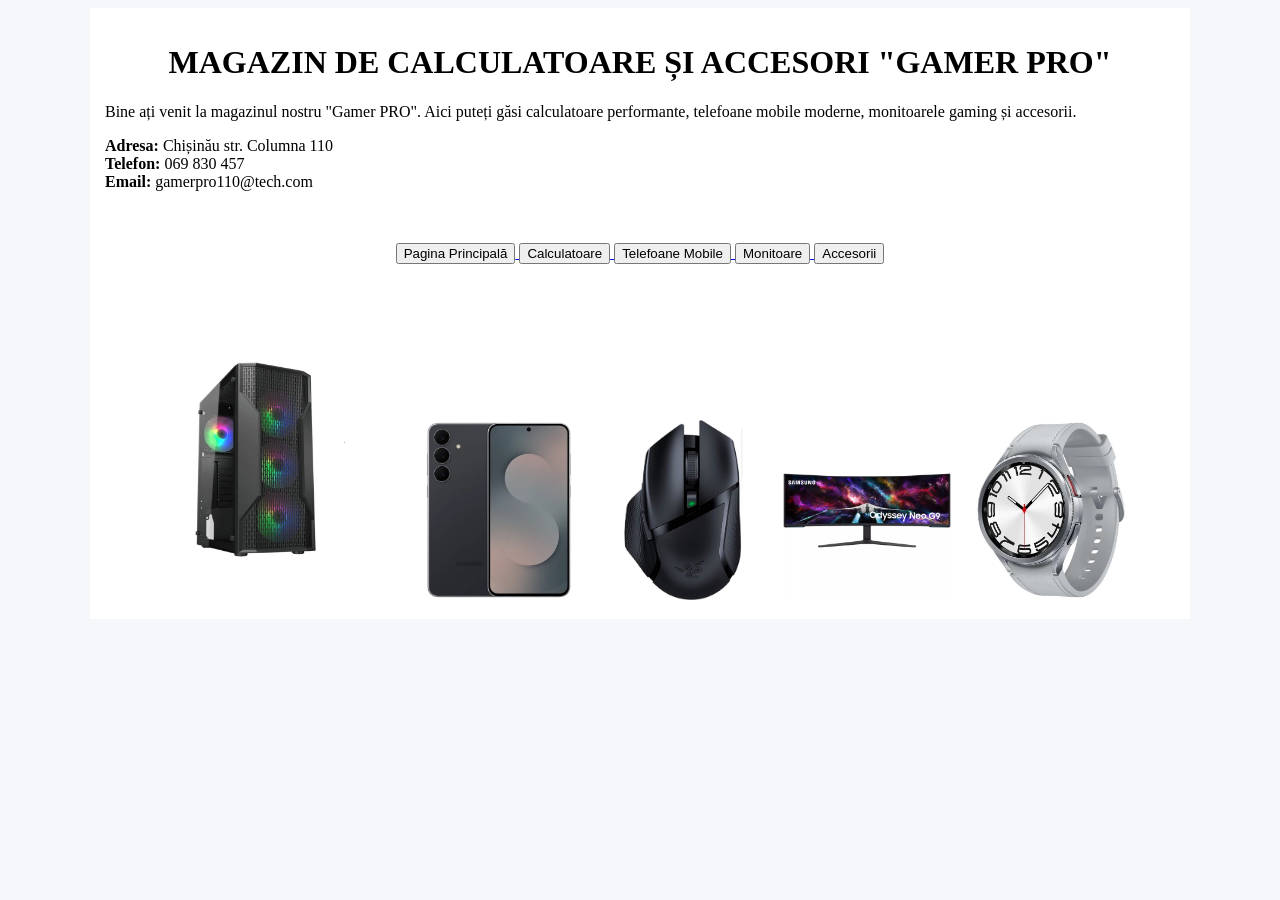
==== index.html @ ce19026b "Add files via upload" ====
<!DOCTYPE html>
<html>
<head>
<title>Magazin GAMER PRO</title>
</head>


<body bgcolor="#f5f7fa" text="#000000">
<center>
<table width="1100" bgcolor="#ffffff" cellpadding="15" cellspacing="0" border="0">
<tr>
<td>

<h1 align="center">MAGAZIN DE CALCULATOARE ȘI ACCESORI "GAMER PRO"</h1>

<p>
Bine ați venit la magazinul nostru "Gamer PRO".  
Aici puteți găsi calculatoare performante, telefoane mobile moderne, monitoarele gaming și accesorii.
</p>

<p>
<b>Adresa:</b> Chișinău str. Columna 110 <br>
<b>Telefon:</b> 069 830 457 <br>
<b>Email:</b> gamerpro110@tech.com
</p>

<br><br>

<center>

<a href="index.html">
<button>Pagina Principală</button>
</a>

<a href="calculatoare.html">
<button>Calculatoare</button>
</a>

<a href="telefoane.html">
<button>Telefoane Mobile</button>
</a>

<a href="monitoare.html">
<button>Monitoare</button>
</a>

<a href="accesorii.html">
<button>Accesorii</button>
</a>

</center>

<br><br>

<img src="GamingPC1.jpg" width="300">
<img src="Samsung Galaxy S25 FE.jpg" width="180">
<img src="Mouse gaming Razer.jpg" width="180">
<img src="Samsung-Odyssey3.jpg" width="180">
<img src="Ceas inteligent Samsung.jpg" width="180">


</td>
</tr>
</table>
</center>

</body>
</html>
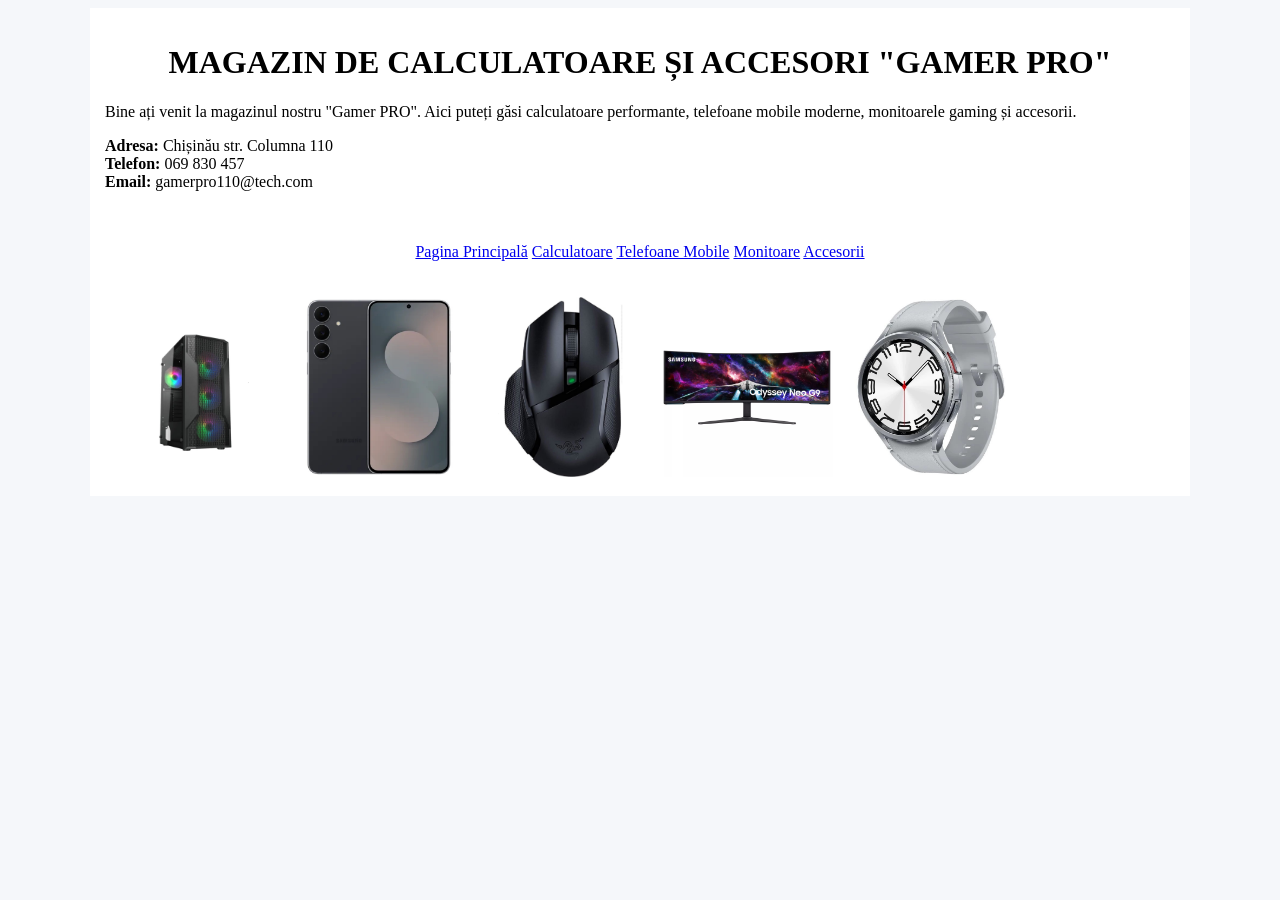
==== commit a146216a: "Add files via upload" ====
--- a/index.html
+++ b/index.html
@@ -2,6 +2,7 @@
 <html>
 <head>
 <title>Magazin GAMER PRO</title>
+<link rel="stylesheet" href="style.css">
 </head>
 
 
@@ -28,31 +29,21 @@
 
 <center>
 
-<a href="index.html">
-<button>Pagina Principală</button>
-</a>
+<div class="menu">
 
-<a href="calculatoare.html">
-<button>Calculatoare</button>
-</a>
+<a href="index.html">Pagina Principală</a>
+<a href="calculatoare.html">Calculatoare</a>
+<a href="telefoane.html">Telefoane Mobile</a>
+<a href="monitoare.html">Monitoare</a>
+<a href="accesorii.html">Accesorii</a>
 
-<a href="telefoane.html">
-<button>Telefoane Mobile</button>
-</a>
-
-<a href="monitoare.html">
-<button>Monitoare</button>
-</a>
-
-<a href="accesorii.html">
-<button>Accesorii</button>
-</a>
+</div>
 
 </center>
 
 <br><br>
 
-<img src="GamingPC1.jpg" width="300">
+<img src="GamingPC1.jpg" width="180">
 <img src="Samsung Galaxy S25 FE.jpg" width="180">
 <img src="Mouse gaming Razer.jpg" width="180">
 <img src="Samsung-Odyssey3.jpg" width="180">
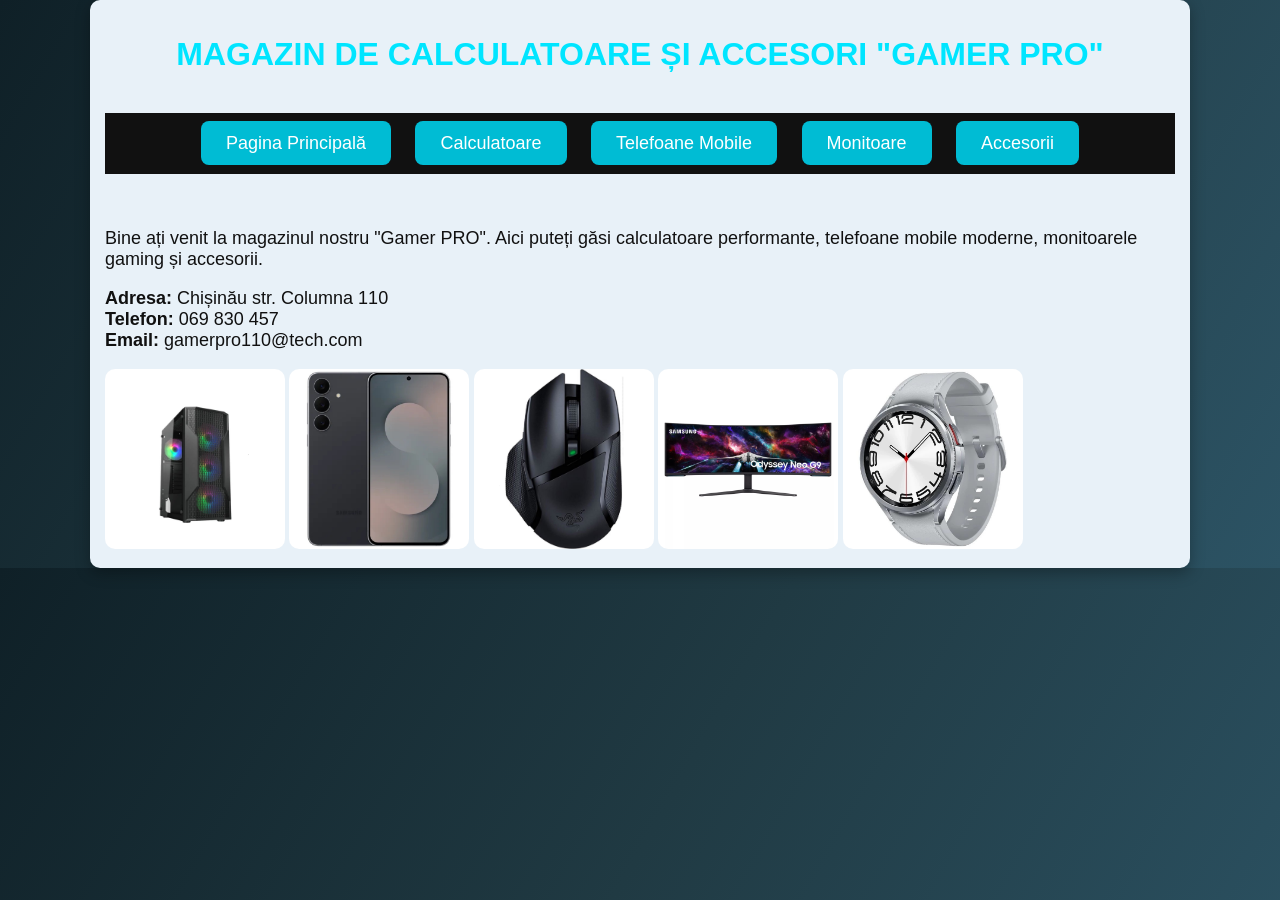
==== commit 7e1ce505: "index.html" ====
--- a/index.html
+++ b/index.html
@@ -14,18 +14,7 @@
 
 <h1 align="center">MAGAZIN DE CALCULATOARE ȘI ACCESORI "GAMER PRO"</h1>
 
-<p>
-Bine ați venit la magazinul nostru "Gamer PRO".  
-Aici puteți găsi calculatoare performante, telefoane mobile moderne, monitoarele gaming și accesorii.
-</p>
-
-<p>
-<b>Adresa:</b> Chișinău str. Columna 110 <br>
-<b>Telefon:</b> 069 830 457 <br>
-<b>Email:</b> gamerpro110@tech.com
-</p>
-
-<br><br>
+<br>
 
 <center>
 
@@ -43,6 +32,19 @@
 
 <br><br>
 
+<p>
+Bine ați venit la magazinul nostru "Gamer PRO".  
+Aici puteți găsi calculatoare performante, telefoane mobile moderne, monitoarele gaming și accesorii.
+</p>
+
+<p>
+<b>Adresa:</b> Chișinău str. Columna 110 <br>
+<b>Telefon:</b> 069 830 457 <br>
+<b>Email:</b> gamerpro110@tech.com
+</p>
+
+
+
 <img src="GamingPC1.jpg" width="180">
 <img src="Samsung Galaxy S25 FE.jpg" width="180">
 <img src="Mouse gaming Razer.jpg" width="180">
@@ -56,4 +58,4 @@
 </center>
 
 </body>
-</html>+</html>
--- a/style.css
+++ b/style.css
@@ -0,0 +1,102 @@
+body{
+background: linear-gradient(120deg,#0f2027,#203a43,#2c5364);
+font-family: Arial;
+margin:0;
+padding:0;
+color:white;
+}
+
+/* container principal */
+
+table{
+background:#e8f1f8;
+color:#111;
+border-radius:10px;
+box-shadow:0 6px 15px rgba(0,0,0,0.25);
+}
+
+/* titlu */
+
+h1{
+color:#00e5ff;
+}
+
+/* MENIU SUS */
+
+.menu{
+background:#111;
+padding:20px;
+text-align:center;
+}
+
+.menu a{
+text-decoration:none;
+color:white;
+background:#00bcd4;
+padding:12px 25px;
+margin:10px;
+font-size:18px;
+border-radius:8px;
+transition:0.3s;
+}
+
+.menu a:hover{
+background:#ff9800;
+color:black;
+}
+
+/* MENIU JOS */
+
+.bottom-menu{
+text-align:center;
+margin-top:40px;
+}
+
+.bottom-menu a{
+text-decoration:none;
+background:#00bcd4;
+color:white;
+padding:12px 25px;
+margin:10px;
+font-size:18px;
+border-radius:8px;
+}
+
+.bottom-menu a:hover{
+background:#ff9800;
+color:black;
+}
+
+/* imagini produse */
+
+img{
+border-radius:10px;
+transition:0.3s;
+}
+
+img:hover{
+transform:scale(1.05);
+}
+
+/* text */
+
+p{
+font-size:18px;
+}
+
+html{
+scroll-behavior:smooth;
+}
+
+table{
+box-shadow:0 5px 15px rgba(0,0,0,0.3);
+}
+
+td{
+padding:15px;
+}
+
+h4{
+color:#000000;
+font-size:20px;
+}
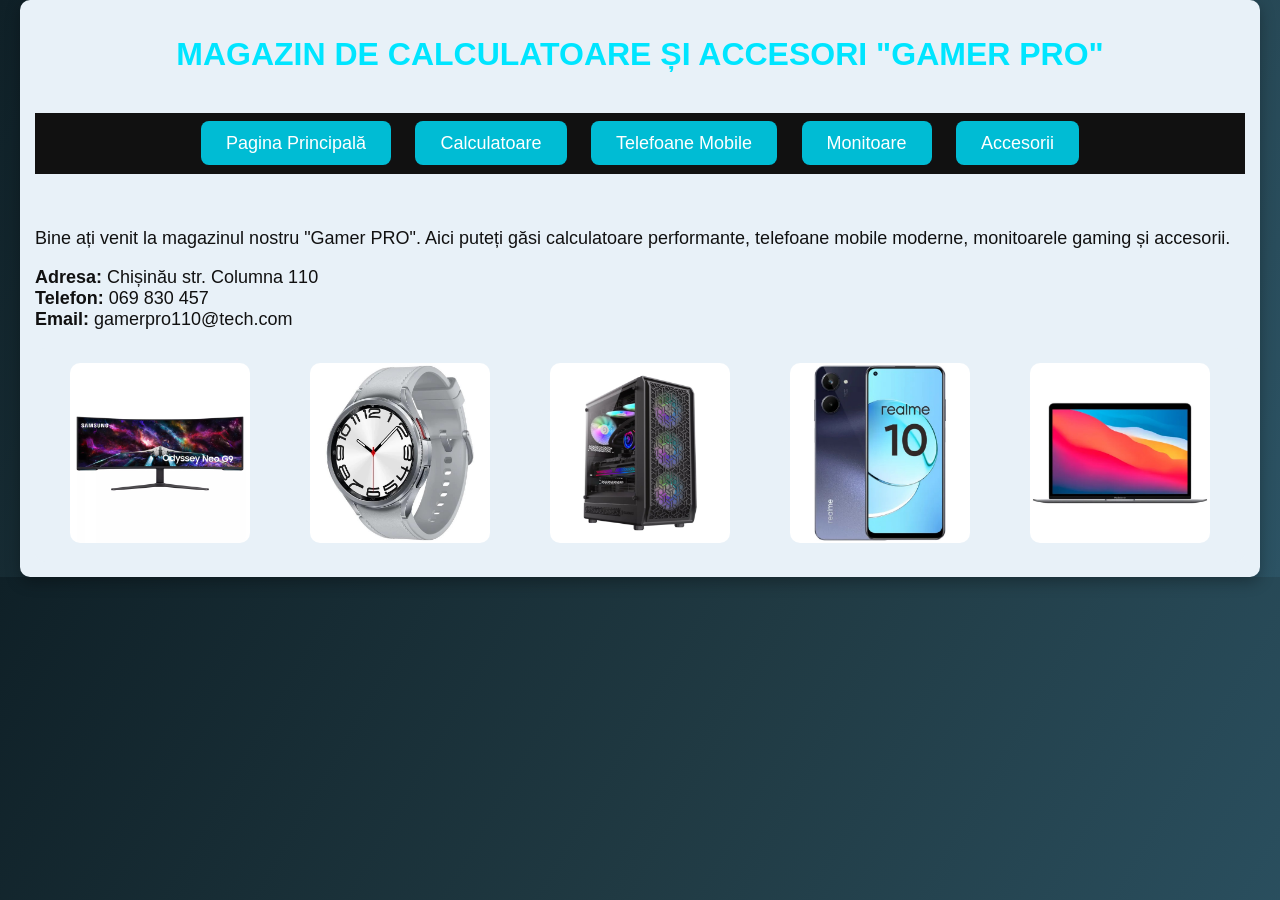
==== commit 9e6532e8: "Add files via upload" ====
--- a/index.html
+++ b/index.html
@@ -43,19 +43,55 @@
 <b>Email:</b> gamerpro110@tech.com
 </p>
 
+<div class="slider">
+    <div class="slider-track">
 
+    <div class="slide">
+      <img src="Samsung-Odyssey3.jpg" width="180">
+    </div>
 
-<img src="GamingPC1.jpg" width="180">
-<img src="Samsung Galaxy S25 FE.jpg" width="180">
-<img src="Mouse gaming Razer.jpg" width="180">
-<img src="Samsung-Odyssey3.jpg" width="180">
-<img src="Ceas inteligent Samsung.jpg" width="180">
+    <div class="slide">
+      <img src="Ceas inteligent Samsung.jpg" width="180">
+    </div>
 
+    <div class="slide">
+      <img src="pc5.jpg" width="180">
+    </div>
+
+    <div class="slide">
+      <img src="realme-10.jpg" width="180">
+    </div>
+
+    <div class="slide">
+      <img src="apple_macbook_air_13.jpg" width="180">
+    </div>
+
+    <div class="slide">
+     <img src="huawei-nova-8i.jpg" width="180">
+    </div>
+
+    <div class="slide">
+     <img src="24g2sae_bk_7d.jpg" width="180">
+    </div>
+
+    <div class="slide">
+     <img src="Căști HyperX Cloud Stinger 2.jpg" width="180">
+    </div>
+
+    <div class="slide">
+     <img src="Xiaomi G24i.jpg" width="180">
+    </div>
+
+    <div class="slide">
+     <img src="Sony PlayStation 5 Pro White.jpg" width="180">
+    </div>
+</div>
+</div>
 
 </td>
 </tr>
 </table>
 </center>
-
+<script src="script.js"></script>
 </body>
-</html>
+</html>
--- a/style.css
+++ b/style.css
@@ -1,4 +1,5 @@
 body{
+overflow-x: hidden;
 background: linear-gradient(120deg,#0f2027,#203a43,#2c5364);
 font-family: Arial;
 margin:0;
@@ -99,4 +100,25 @@
 h4{
 color:#000000;
 font-size:20px;
+}
+
+.slider {
+    width: 1180px;
+    overflow: hidden;
+    margin: auto;
+    background: #e8f1f8;   /* 👈 IMPORTANT */
+    padding: 15px;
+    border-radius: 10px; /* opțional, arată mai modern */
+}
+
+.slider-track {
+    display: flex;
+    gap: 20px;
+}
+
+.slide {
+    min-width: 220px;
+    max-width: 220px;
+    text-align: center;
+    color:#111; 
 }
